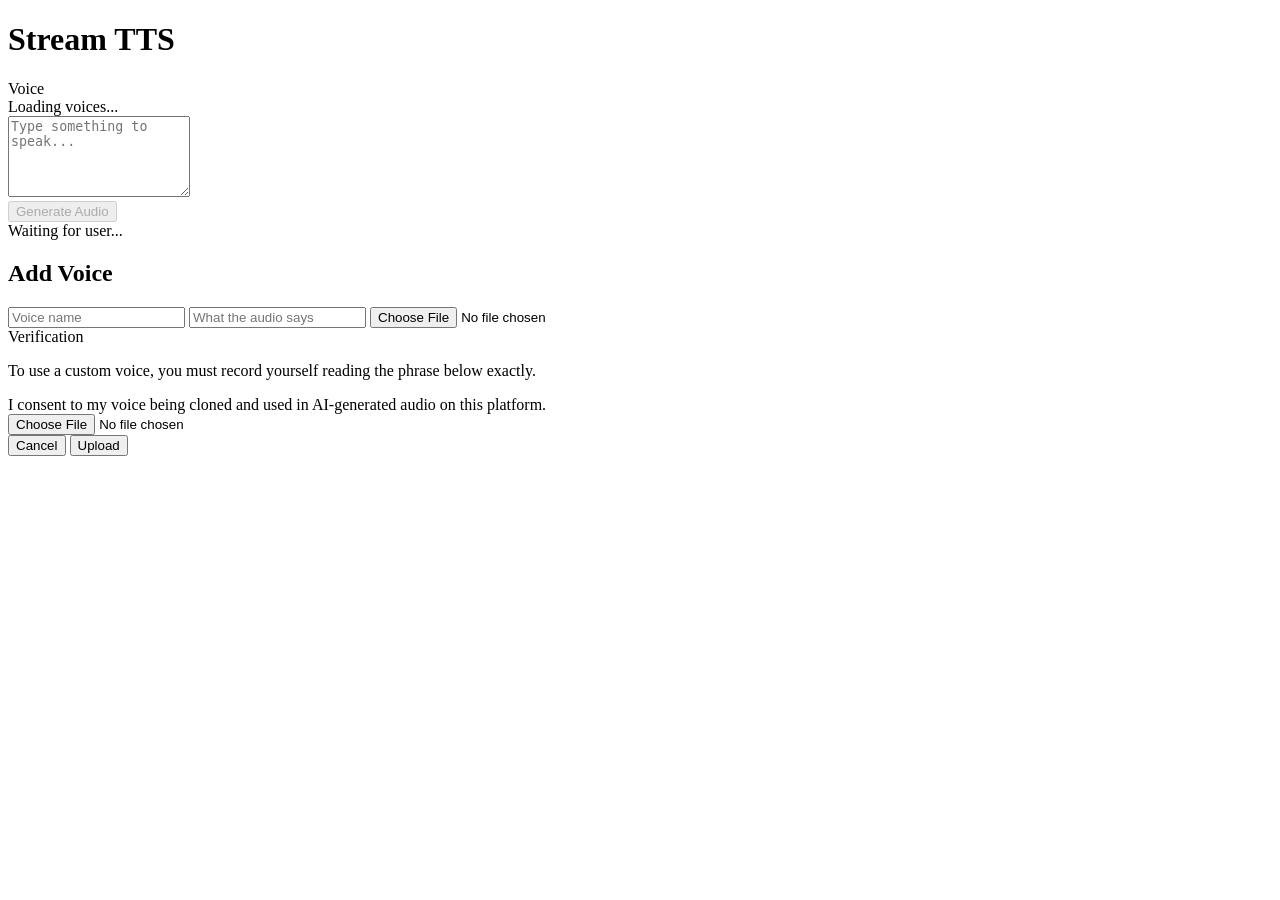
==== frontend/home/index.html @ c10ceb84 "complete security addition" ====
<!DOCTYPE html>
<html lang="en">
<head>
    <meta charset="UTF-8">
    <meta name="viewport" content="width=device-width, initial-scale=1.0">
    <title>Stream TTS</title>
    <link rel="icon" href="/favicon.ico">
    <link rel="stylesheet" href="/home/style.css">
</head>
<body>
    <div class="container">
        <h1>Stream TTS</h1>

        <div class="section-label">Voice</div>
        <div id="voiceList">
            <span class="voice-loading">Loading voices...</span>
        </div>

        <textarea id="textInput" rows="5" placeholder="Type something to speak..."></textarea>

        <div class="btn-row">
            <button id="sendBtn" disabled>Generate Audio</button>
        </div>

        <div class="status-row">
            <div id="statusDot" class="status-dot"></div>
            <span id="status">Waiting for user...</span>
        </div>
    </div>

    <div class="modal-overlay" id="modalOverlay">
        <div class="modal">
            <h2>Add Voice</h2>
            <input type="text" id="voiceName" placeholder="Voice name">
            <input type="text" id="voiceTranscript" placeholder="What the audio says">
            <input type="file" id="voiceFile" accept=".wav">
           
            <div class="modal-section-label">Verification</div>
            <p class="modal-verify-text">To use a custom voice, you must record yourself reading the phrase below exactly.</p>
            <div class="modal-phrase">I consent to my voice being cloned and used in AI-generated audio on this platform.</div>
            <input type="file" id="verifyFile" accept=".wav">

            <div id="modalStatus"></div>
            <div class="modal-btns">
                <button id="modalCancel">Cancel</button>
                <button id="modalUpload">Upload</button>
            </div>
        </div>
    </div>

    <script src="/home/client.js"></script>
</body>
</html>
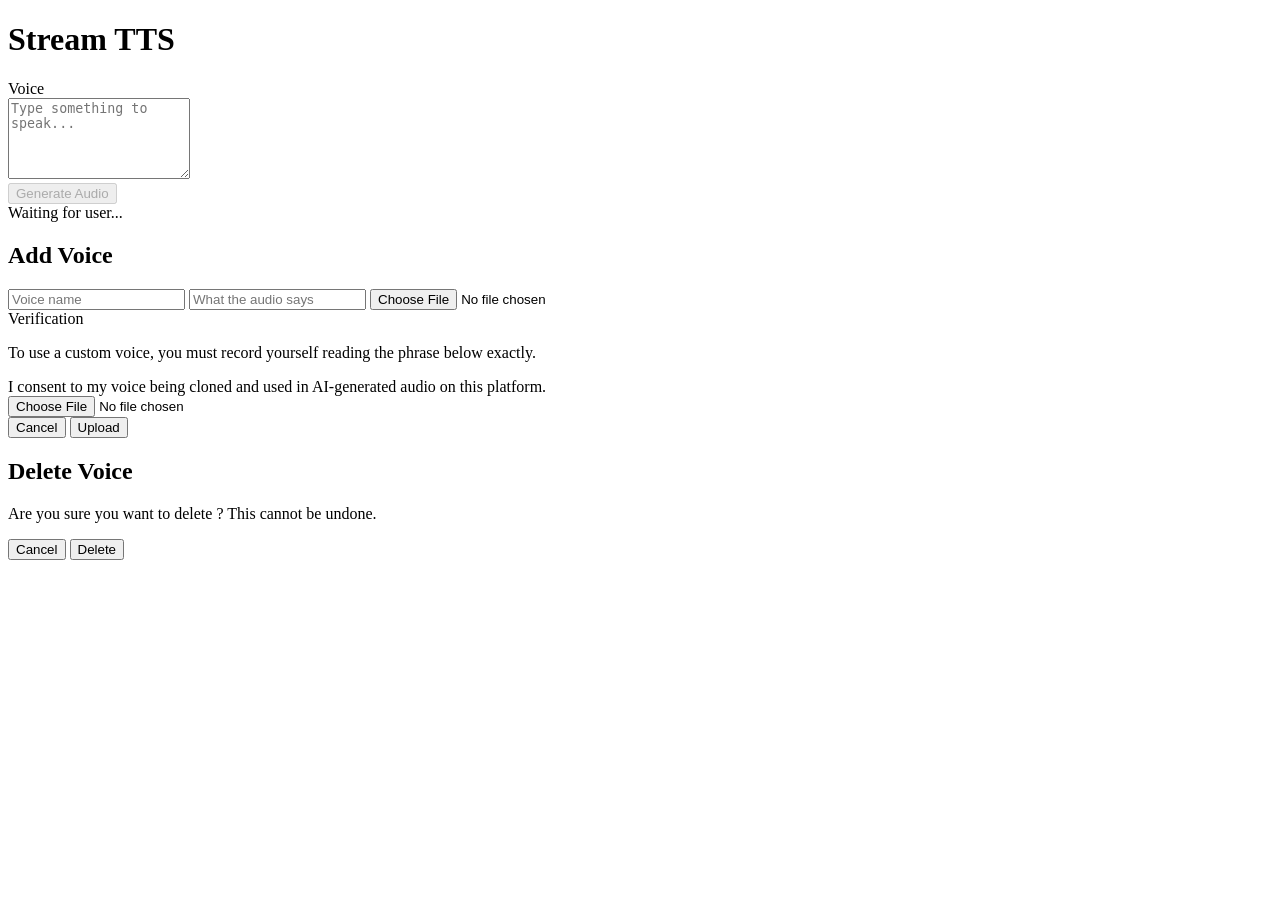
==== commit 3f15b500: "delete and fixes v3" ====
--- a/frontend/home/index.html
+++ b/frontend/home/index.html
@@ -12,9 +12,7 @@
         <h1>Stream TTS</h1>
 
         <div class="section-label">Voice</div>
-        <div id="voiceList">
-            <span class="voice-loading">Loading voices...</span>
-        </div>
+        <div id="voiceList"></div>
 
         <textarea id="textInput" rows="5" placeholder="Type something to speak..."></textarea>
 
@@ -48,6 +46,17 @@
         </div>
     </div>
 
+    <div class="modal-overlay" id="deleteOverlay">
+        <div class="modal">
+            <h2>Delete Voice</h2>
+            <p class="modal-verify-text">Are you sure you want to delete <strong id="deleteVoiceName"></strong>? This cannot be undone.</p>
+            <div class="modal-btns">
+                <button id="deleteCancel">Cancel</button>
+                <button id="deleteConfirm">Delete</button>
+            </div>
+        </div>
+    </div>
+
     <script src="/home/client.js"></script>
 </body>
 </html>
